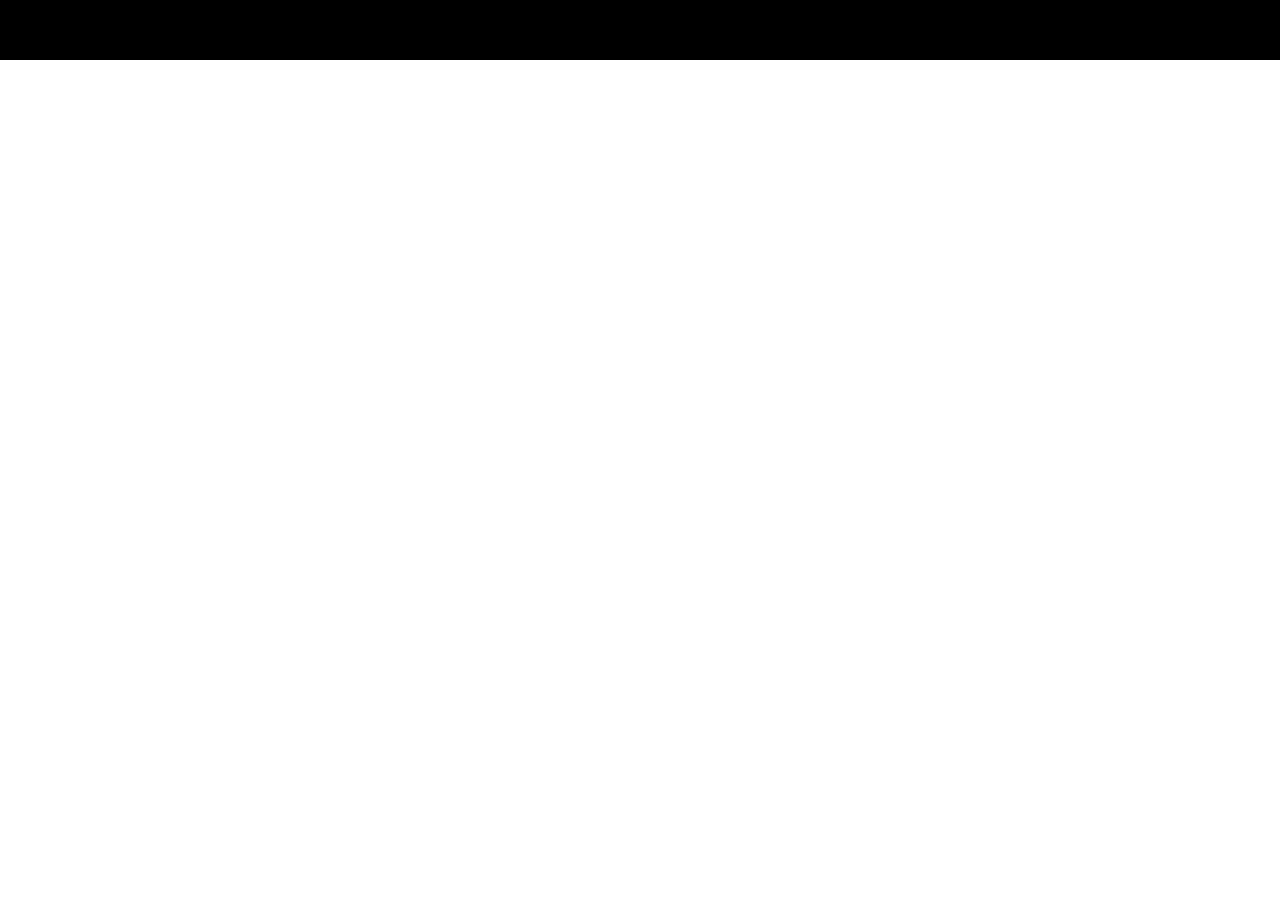
==== cartoons.html @ 27223302 "pegando os dados" ====
<!DOCTYPE html>
<html lang="en">
<head>
    <meta charset="UTF-8">
    <meta http-equiv="X-UA-Compatible" content="IE=edge">
    <meta name="viewport" content="width=device-width, initial-scale=1.0">
    <title>Rick and Morty</title>
    <link rel="stylesheet" href="./styles/navbar.css">
    <link rel="stylesheet" href="./styles/index.css">

</head>
<body>
    <nav id="navbar">
        
    </nav>
    <script src="./scripts/FetchCartoons.js"></script>
    <script src="./scripts/navbar.js"></script>

</body>
</html>
---- styles/navbar.css ----
:root{
    --background-color: black;

}

#navbar
{
    display: flex;
    flex-direction: row;
    justify-content: space-between;
    padding-inline: 20px;
    background-color: var(--background-color);
    height: 60px;
    align-items: center;
    position: fixed;
    width: 100vw;
}
#navbar-image{
    position: absolute;
    right: 50px;
    border-radius: 50%;
    width: 48px;
}
.links-navbar{
    color: greenyellow;
    font-size: 1.8rem;
    text-decoration: none;
}
@media (max-width: 600px) {
    #navbar{
        flex-direction: row-reverse;
    }
    #navbar-image{
        left: 50px;
    }
}
---- styles/index.css ----
body{
    margin: 0;
}
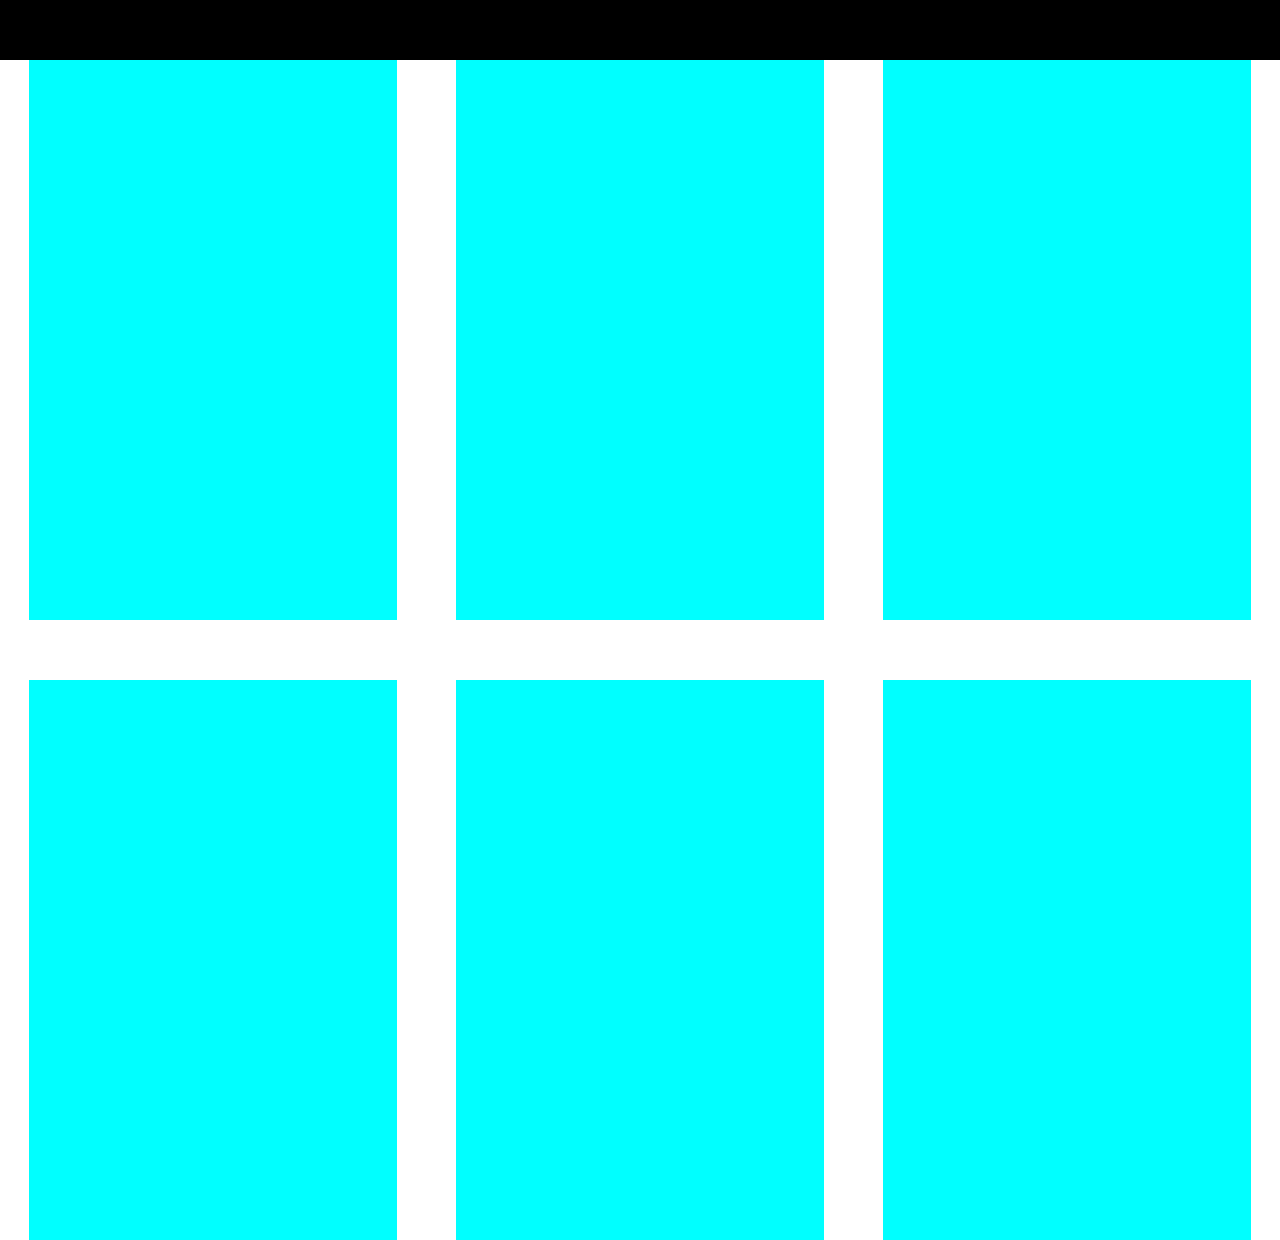
==== commit 6e63bf1b: "cards" ====
--- a/cartoons.html
+++ b/cartoons.html
@@ -7,12 +7,20 @@
     <title>Rick and Morty</title>
     <link rel="stylesheet" href="./styles/navbar.css">
     <link rel="stylesheet" href="./styles/index.css">
+    <link rel="stylesheet" href="./styles/cartoons.css">
 
 </head>
 <body>
     <nav id="navbar">
-        
     </nav>
+    <div id="cartoonsList">
+        <div></div>
+        <div></div>
+        <div></div>
+        <div></div>
+        <div></div>
+        <div></div>
+    </div>
     <script src="./scripts/FetchCartoons.js"></script>
     <script src="./scripts/navbar.js"></script>
 
--- a/styles/navbar.css
+++ b/styles/navbar.css
@@ -14,6 +14,7 @@
     align-items: center;
     position: fixed;
     width: 100vw;
+    top: 0;
 }
 #navbar-image{
     position: absolute;
--- a/styles/cartoons.css
+++ b/styles/cartoons.css
@@ -0,0 +1,13 @@
+#cartoonsList{
+    display: flex;
+    flex-direction: row;
+    flex-wrap: wrap;
+    justify-content: space-around;
+    align-items: center;
+}
+#cartoonsList div{
+    width: 368px;
+    height: 560px;
+    background-color: aqua;
+    margin-top: 60px;
+}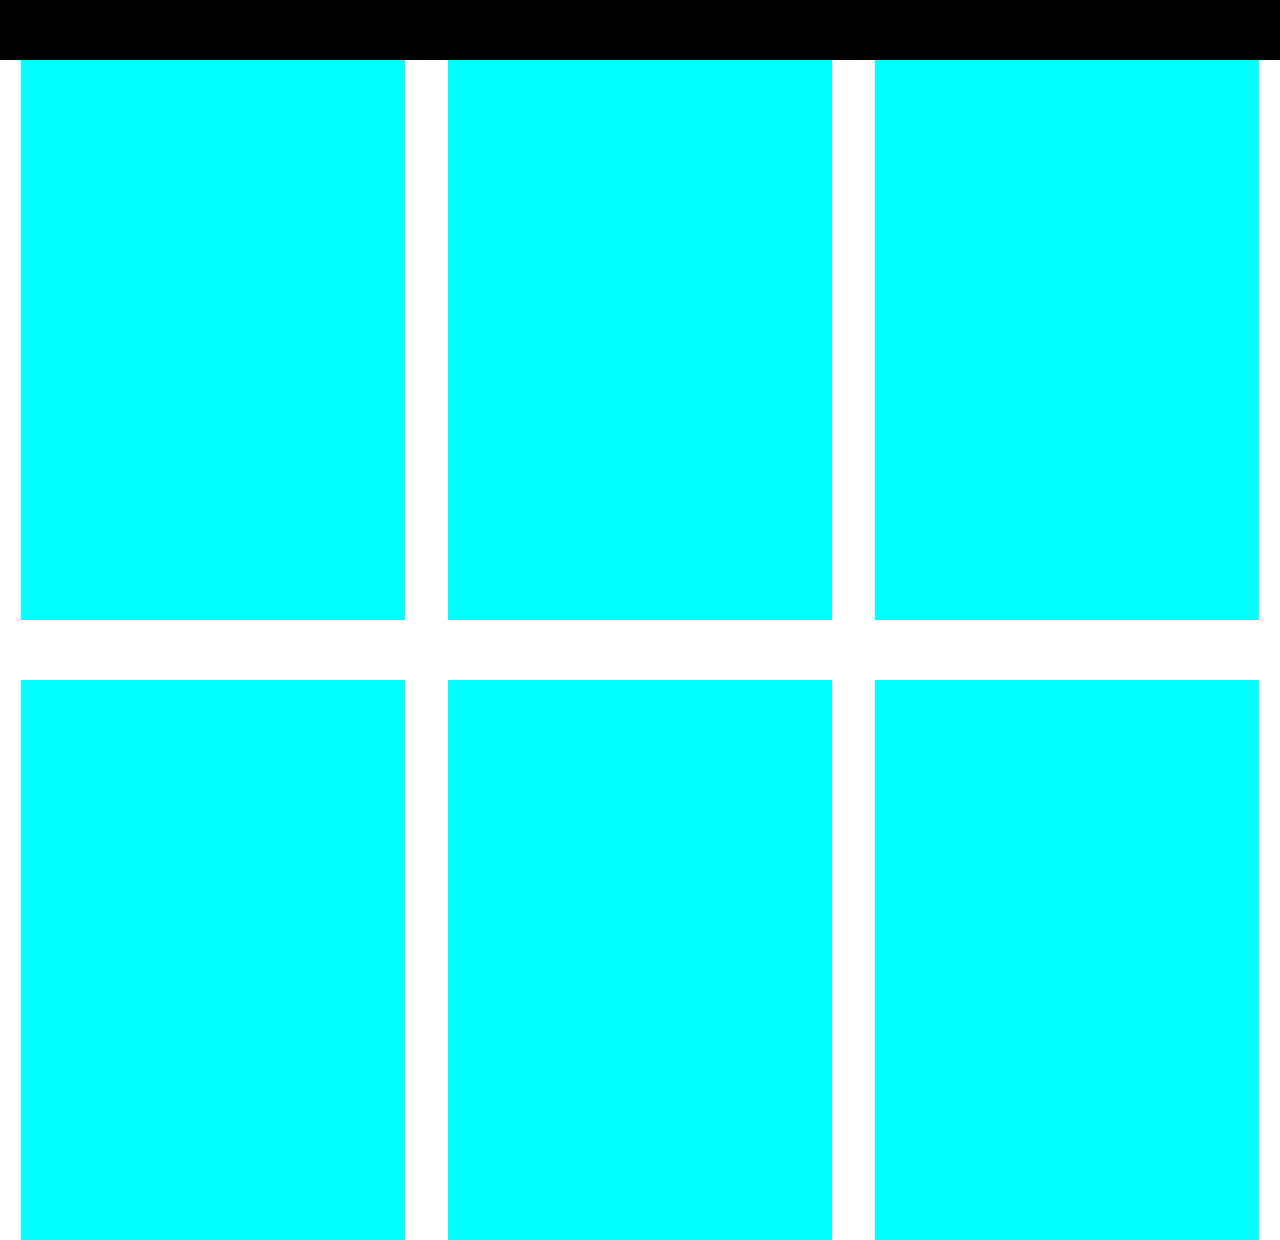
==== commit 03ff6ae3: "imagens" ====
--- a/cartoons.html
+++ b/cartoons.html
@@ -13,7 +13,7 @@
 <body>
     <nav id="navbar">
     </nav>
-    <div id="cartoonsList">
+    <div id="cartoonsList" >
         <div></div>
         <div></div>
         <div></div>
--- a/styles/cartoons.css
+++ b/styles/cartoons.css
@@ -6,8 +6,13 @@
     align-items: center;
 }
 #cartoonsList div{
-    width: 368px;
+    width: 30%;
     height: 560px;
     background-color: aqua;
     margin-top: 60px;
+}
+.imageCard {
+    width: 250px;
+    
+
 }